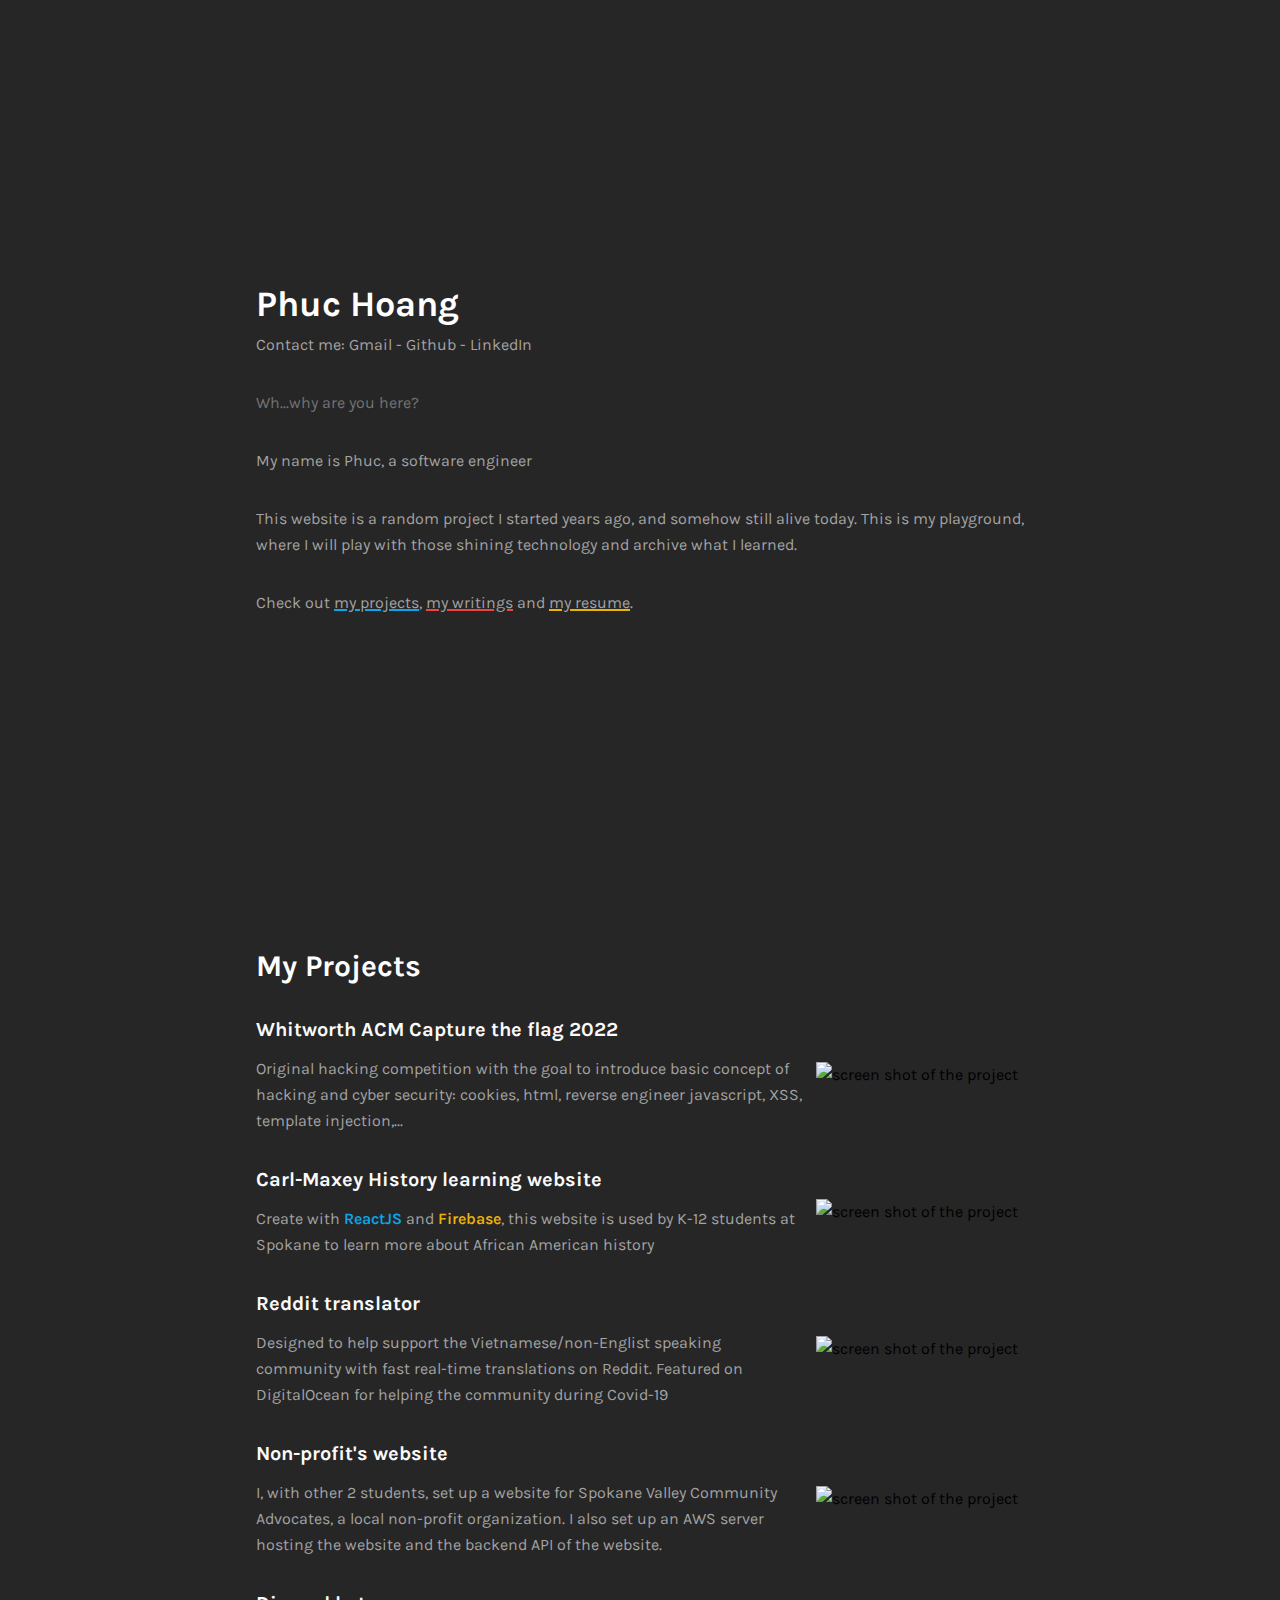
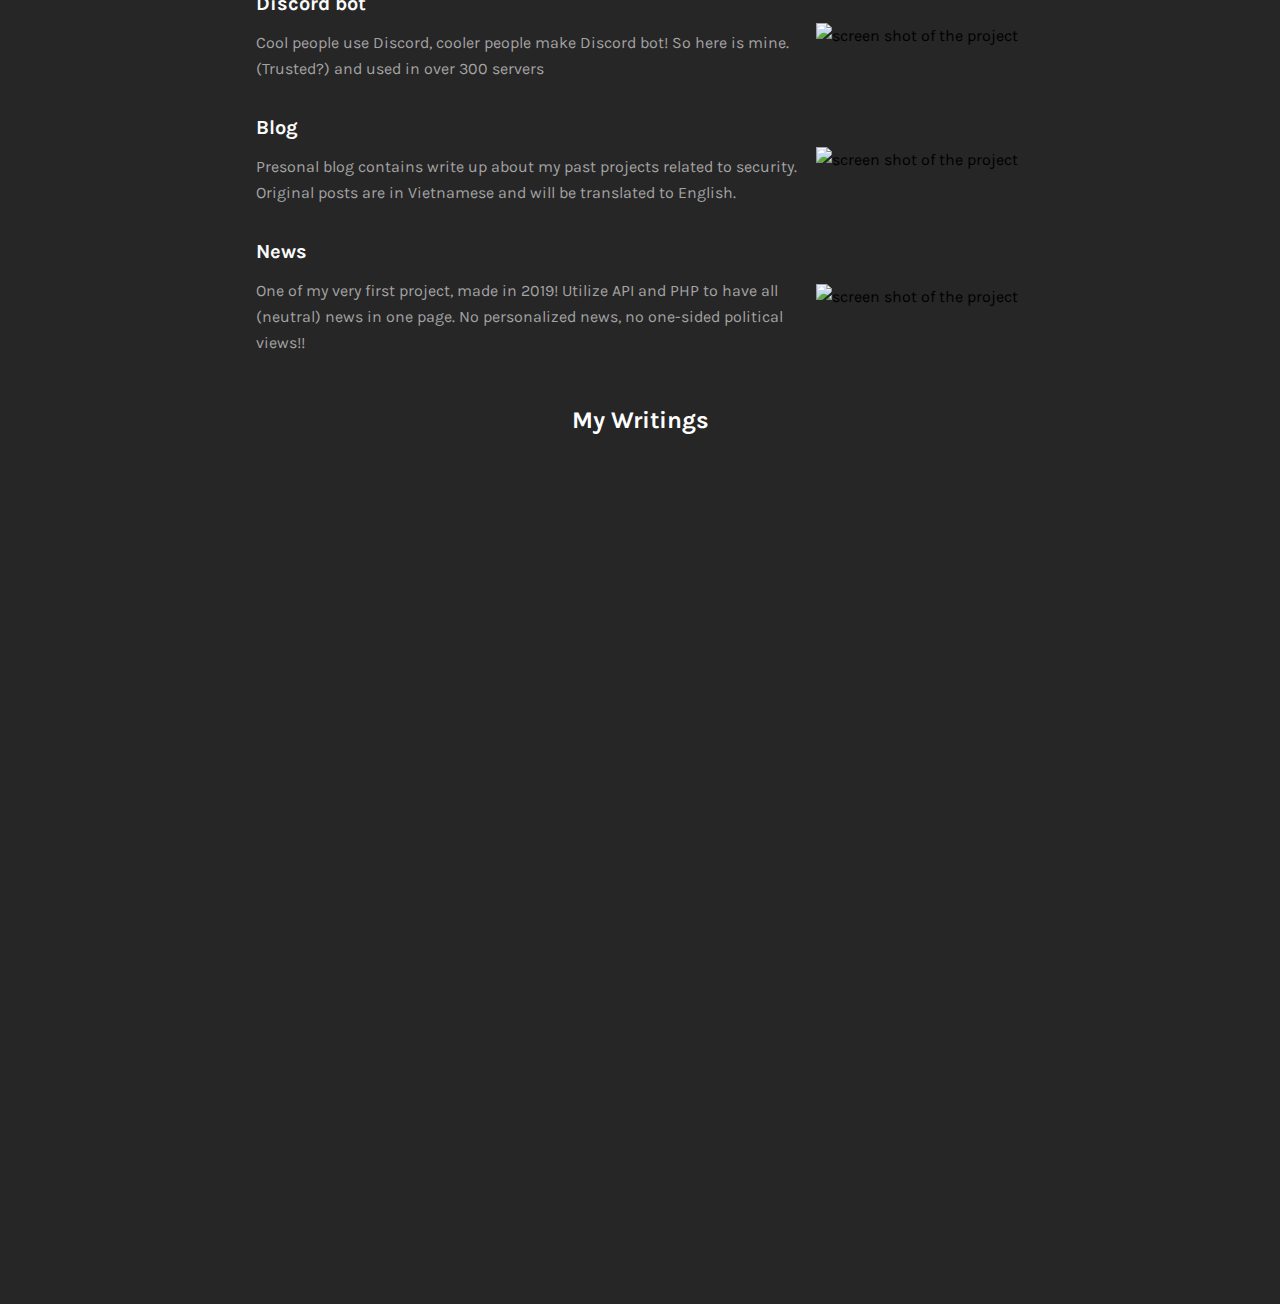
==== index.html @ 1629b11c "add index page" ====
<!doctype html><html class="dark"><head><meta charset="utf-8"><meta name="viewport" content="width=device-width, initial-scale=1.0"><link href="/index.bc678a95.css" rel="stylesheet"><script src="https://cdn.jsdelivr.net/npm/axios/dist/axios.min.js"></script><script src="https://unpkg.com/@popperjs/core@2"></script><script src="https://kit.fontawesome.com/1dd659eb34.js" crossorigin></script></head><body class="bg-neutral-50 dark:bg-neutral-800 duration-150 ease-in-out transition-all"> <div class="flex flex-col items-center relative space-y-12"> <div class="flex flex-col min-h-screen"> <div class="flex flex-col flex-grow justify-center leading-relaxed lg:max-w-3xl max-w-2xl space-y-8"> <div class="space-y-2"> <h1 class="font-bold text-4xl">Phuc Hoang</h1> <p>Contact me: <a class="group" href="mailto:chphuc05@gmail.com">Gmail <span class="group-hover:inline hidden">- chphuc05@gmail.com</span></a> - <a class="group" href="https://github.com/hoangphuc05/">Github <span class="group-hover:inline hidden">- hoangphuc05</span></a> - <a href="https://www.linkedin.com/in/phuc-cai/">LinkedIn</a></p> </div> <p class="dark:text-neutral-500 text-gray-300">Wh...why are you here?</p> <p>My name is Phuc, a software engineer </p> <p>This website is a random project I started years ago, and somehow still alive today. This is my playground, where I will play with those shining technology and archive what I learned.</p> <p>Check out <a class="decoration-2 decoration-sky-500 decoration-solid hover:underline-offset-1 underline" href="#projects">my projects</a>, <a class="decoration-2 decoration-red-500 decoration-solid hover:underline-offset-1 underline" href="#writings">my writings</a> and <a class="decoration-2 decoration-solid decoration-yellow-500 hover:underline-offset-1 underline" href="https://hphucs.me/files/Phuc_Cai_2022.pdf" target="_blank">my resume</a>.</p> </div> </div> <div id="projects" class="flex flex-col leading-relaxed lg:max-w-3xl max-w-2xl md:space-y-8 min-h-screen space-y-14"> <h1 class="font-bold text-3xl">My Projects</h1> <a href="http://ctf-acm.meorung.me/" target="_blank" class="hover:drop-shadow"> <div class="flex flex-col-reverse items-center md:flex-row md:space-x-2"> <div class="flex-row grow space-y-3"> <h2 class="font-bold text-xl">Whitworth ACM Capture the flag 2022</h2> <p>Original hacking competition with the goal to introduce basic concept of hacking and cyber security: cookies, html, reverse engineer javascript, XSS, template injection,... </p> </div> <div class="flex-none md:w-52"> <img src="https://i.imgur.com/E0mCnfq.png" alt="screen shot of the project"> </div> </div> </a> <a href="https://cmx-main.web.app/" target="_blank" class="hover:drop-shadow"> <div class="flex flex-col-reverse items-center md:flex-row md:space-x-2"> <div class="flex-row grow space-y-3"> <h2 class="font-bold text-xl">Carl-Maxey History learning website</h2> <p>Create with <span class="font-semibold text-sky-500">ReactJS</span> and <span class="font-semibold text-yellow-500">Firebase</span>, this website is used by K-12 students at Spokane to learn more about African American history</p> </div> <div class="flex-none md:w-52"> <img src="https://i.imgur.com/X4eqr3M.png" alt="screen shot of the project"> </div> </div> </a> <a href="https://hphucs.me/reddit2/" target="_blank" class="hover:drop-shadow"> <div class="flex flex-col-reverse items-center md:flex-row md:space-x-2"> <div class="flex-row grow space-y-3"> <h2 class="font-bold text-xl">Reddit translator</h2> <p>Designed to help support the Vietnamese/non-Englist speaking community with fast real-time translations on Reddit. Featured on DigitalOcean for helping the community during Covid-19</p> </div> <div class="flex-none md:w-52"> <img src="https://hphucs.me/homepage/rvnProject.jpg" alt="screen shot of the project"> </div> </div> </a> <a> <div class="flex flex-col-reverse items-center md:flex-row md:space-x-2" target="_blank"> <div class="flex-row grow space-y-3"> <h2 class="font-bold text-xl">Non-profit's website</h2> <p>I, with other 2 students, set up a website for Spokane Valley Community Advocates, a local non-profit organization. I also set up an AWS server hosting the website and the backend API of the website.</p> </div> <div class="flex-none md:w-52"> <img src="https://hphucs.me/homepage/svca.jpg" alt="screen shot of the project"> </div> </div> </a> <a href="https://top.gg/bot/739410070533570582" target="_blank" class="hover:drop-shadow"> <div class="flex flex-col-reverse items-center md:flex-row md:space-x-2"> <div class="flex-row grow space-y-3"> <h2 class="font-bold text-xl">Discord bot</h2> <p>Cool people use Discord, cooler people make Discord bot! So here is mine. (Trusted?) and used in over 300 servers</p> </div> <div class="flex-none md:w-52"> <img src="https://top.gg/api/widget/739410070533570582.svg" alt="screen shot of the project"> </div> </div> </a> <a href="https://hphucs.me/blog/" target="_blank" class="hover:drop-shadow"> <div class="flex flex-col-reverse items-center md:flex-row md:space-x-2"> <div class="flex-row grow space-y-3"> <h2 class="font-bold text-xl">Blog</h2> <p>Presonal blog contains write up about my past projects related to security. Original posts are in Vietnamese and will be translated to English.</p> </div> <div class="flex-none md:w-52"> <img src="https://hphucs.me/homepage/blogProject.jpg" alt="screen shot of the project"> </div> </div> </a> <a href="https://hphucs.me/oldNews/" target="_blank" class="hover:drop-shadow"> <div class="flex flex-col-reverse items-center md:flex-row md:space-x-2"> <div class="flex-row grow space-y-3"> <h2 class="font-bold text-xl">News</h2> <p>One of my very first project, made in 2019! Utilize API and PHP to have all (neutral) news in one page. No personalized news, no one-sided political views!!</p> </div> <div class="flex-none md:w-52"> <img src="https://hphucs.me/homepage/newsProject.jpg" alt="screen shot of the project"> </div> </div> </a> </div> <div id="writings" class="lg:max-w-3xl max-w-2xl min-h-screen space-y-12"> <h1 class="font-bold text-2xl">My Writings</h1> <div id="posts" class="flex flex-col leading-relaxed space-y-8"> </div> </div> </div> <div class="fixed right-10 top-10"> <button onclick="changeTheme()">  <p id="theme-switch" class="fa-moon fa-solid scale-125"></p> </button>  </div> </body><script src="/index.cc37de8a.js"></script></html>
---- index.bc678a95.css ----
@import "https://fonts.googleapis.com/css2?family=Karla:ital,wght@0,200;0,300;0,400;0,500;0,600;0,700;0,800;1,200;1,300;1,400;1,500;1,600;1,700;1,800&family=Roboto+Slab:wght@100;200;300;400;500;600;700;800;900&display=swap";*,:before,:after{box-sizing:border-box;border:0 solid #e5e7eb}:before,:after{--tw-content:""}html{-webkit-text-size-adjust:100%;tab-size:4;font-feature-settings:normal;font-family:Karla,sans-serif;line-height:1.5}body{line-height:inherit;margin:0}hr{height:0;color:inherit;border-top-width:1px}abbr:where([title]){-webkit-text-decoration:underline dotted;text-decoration:underline dotted}h1,h2,h3,h4,h5,h6{font-size:inherit;font-weight:inherit}a{color:inherit;-webkit-text-decoration:inherit;-webkit-text-decoration:inherit;text-decoration:inherit}b,strong{font-weight:bolder}code,kbd,samp,pre{font-family:ui-monospace,SFMono-Regular,Menlo,Monaco,Consolas,Liberation Mono,Courier New,monospace;font-size:1em}small{font-size:80%}sub,sup{vertical-align:baseline;font-size:75%;line-height:0;position:relative}sub{bottom:-.25em}sup{top:-.5em}table{text-indent:0;border-color:inherit;border-collapse:collapse}button,input,optgroup,select,textarea{font-family:inherit;font-size:100%;font-weight:inherit;line-height:inherit;color:inherit;margin:0;padding:0}button,select{text-transform:none}button,[type=button],[type=reset],[type=submit]{-webkit-appearance:button;background-color:#0000;background-image:none}:-moz-focusring{outline:auto}:-moz-ui-invalid{box-shadow:none}progress{vertical-align:baseline}::-webkit-inner-spin-button,::-webkit-outer-spin-button{height:auto}[type=search]{-webkit-appearance:textfield;outline-offset:-2px}::-webkit-search-decoration{-webkit-appearance:none}::-webkit-file-upload-button{-webkit-appearance:button;font:inherit}summary{display:list-item}blockquote,dl,dd,h1,h2,h3,h4,h5,h6,hr,figure,p,pre{margin:0}fieldset{margin:0;padding:0}legend{padding:0}ol,ul,menu{margin:0;padding:0;list-style:none}textarea{resize:vertical}input::placeholder,textarea::placeholder{opacity:1;color:#9ca3af}button,[role=button]{cursor:pointer}:disabled{cursor:default}img,svg,video,canvas,audio,iframe,embed,object{vertical-align:middle;display:block}img,video{max-width:100%;height:auto}[hidden]{display:none}*,:before,:after,::backdrop{--tw-border-spacing-x:0;--tw-border-spacing-y:0;--tw-translate-x:0;--tw-translate-y:0;--tw-rotate:0;--tw-skew-x:0;--tw-skew-y:0;--tw-scale-x:1;--tw-scale-y:1;--tw-pan-x: ;--tw-pan-y: ;--tw-pinch-zoom: ;--tw-scroll-snap-strictness:proximity;--tw-ordinal: ;--tw-slashed-zero: ;--tw-numeric-figure: ;--tw-numeric-spacing: ;--tw-numeric-fraction: ;--tw-ring-inset: ;--tw-ring-offset-width:0px;--tw-ring-offset-color:#fff;--tw-ring-color:#3b82f680;--tw-ring-offset-shadow:0 0 #0000;--tw-ring-shadow:0 0 #0000;--tw-shadow:0 0 #0000;--tw-shadow-colored:0 0 #0000;--tw-blur: ;--tw-brightness: ;--tw-contrast: ;--tw-grayscale: ;--tw-hue-rotate: ;--tw-invert: ;--tw-saturate: ;--tw-sepia: ;--tw-drop-shadow: ;--tw-backdrop-blur: ;--tw-backdrop-brightness: ;--tw-backdrop-contrast: ;--tw-backdrop-grayscale: ;--tw-backdrop-hue-rotate: ;--tw-backdrop-invert: ;--tw-backdrop-opacity: ;--tw-backdrop-saturate: ;--tw-backdrop-sepia: }.fixed{position:fixed}.relative{position:relative}.right-10{right:2.5rem}.top-10{top:2.5rem}.flex{display:flex}.hidden{display:none}.min-h-screen{min-height:100vh}.max-w-2xl{max-width:42rem}.flex-none{flex:none}.flex-grow,.grow{flex-grow:1}.scale-125{--tw-scale-x:1.25;--tw-scale-y:1.25;transform:translate(var(--tw-translate-x),var(--tw-translate-y))rotate(var(--tw-rotate))skewX(var(--tw-skew-x))skewY(var(--tw-skew-y))scaleX(var(--tw-scale-x))scaleY(var(--tw-scale-y))}.flex-row{flex-direction:row}.flex-col{flex-direction:column}.flex-col-reverse{flex-direction:column-reverse}.items-center{align-items:center}.justify-center{justify-content:center}.space-y-12>:not([hidden])~:not([hidden]){--tw-space-y-reverse:0;margin-top:calc(3rem*calc(1 - var(--tw-space-y-reverse)));margin-bottom:calc(3rem*var(--tw-space-y-reverse))}.space-y-14>:not([hidden])~:not([hidden]){--tw-space-y-reverse:0;margin-top:calc(3.5rem*calc(1 - var(--tw-space-y-reverse)));margin-bottom:calc(3.5rem*var(--tw-space-y-reverse))}.space-y-2>:not([hidden])~:not([hidden]){--tw-space-y-reverse:0;margin-top:calc(.5rem*calc(1 - var(--tw-space-y-reverse)));margin-bottom:calc(.5rem*var(--tw-space-y-reverse))}.space-y-3>:not([hidden])~:not([hidden]){--tw-space-y-reverse:0;margin-top:calc(.75rem*calc(1 - var(--tw-space-y-reverse)));margin-bottom:calc(.75rem*var(--tw-space-y-reverse))}.space-y-8>:not([hidden])~:not([hidden]){--tw-space-y-reverse:0;margin-top:calc(2rem*calc(1 - var(--tw-space-y-reverse)));margin-bottom:calc(2rem*var(--tw-space-y-reverse))}.bg-neutral-50{--tw-bg-opacity:1;background-color:rgb(250 250 250/var(--tw-bg-opacity))}.text-2xl{font-size:1.5rem;line-height:2rem}.text-3xl{font-size:1.875rem;line-height:2.25rem}.text-4xl{font-size:2.25rem;line-height:2.5rem}.text-lg{font-size:1.125rem;line-height:1.75rem}.text-xl{font-size:1.25rem;line-height:1.75rem}.font-bold{font-weight:700}.font-semibold{font-weight:600}.leading-relaxed{line-height:1.625}.text-gray-300{--tw-text-opacity:1;color:rgb(209 213 219/var(--tw-text-opacity))}.text-sky-500{--tw-text-opacity:1;color:rgb(14 165 233/var(--tw-text-opacity))}.text-yellow-500{--tw-text-opacity:1;color:rgb(234 179 8/var(--tw-text-opacity))}.underline{text-decoration-line:underline}.decoration-red-500{text-decoration-color:#ef4444}.decoration-sky-500{text-decoration-color:#0ea5e9}.decoration-yellow-500{text-decoration-color:#eab308}.decoration-solid{text-decoration-style:solid}.decoration-2{text-decoration-thickness:2px}.transition-all{transition-property:all;transition-duration:.15s;transition-timing-function:cubic-bezier(.4,0,.2,1)}.duration-150{transition-duration:.15s}.ease-in-out{transition-timing-function:cubic-bezier(.4,0,.2,1)}p{--tw-text-opacity:1;color:rgb(130 130 130/var(--tw-text-opacity))}@media (prefers-color-scheme:dark){h1{color:#fff}h2{color:#fafafa}p{color:#a3a3a3}}.dark h1{color:#fff}.dark h2{color:#fafafa}.dark p{color:#a3a3a3}.toggle-switch{width:200px;position:relative}label{width:100%;height:100px;background-color:var(--dark);cursor:pointer;border-radius:50px;position:absolute}input{display:none;position:absolute}.slider{width:100%;height:100%;border-radius:50px;transition:all .3s;position:absolute}input:checked~.slider{background-color:var(--light)}.slider:before{content:"";width:75px;height:75px;box-shadow:inset 28px -4px 0px 0px var(--light);background-color:var(--dark);border-radius:50%;transition:all .3s;position:absolute;top:13px;left:16px}input:checked~.slider:before{background-color:var(--dark);box-shadow:none;transform:translate(95px)}.hover\:underline-offset-1:hover{text-underline-offset:1px}.hover\:drop-shadow:hover{--tw-drop-shadow:drop-shadow(0 1px 2px #0000001a)drop-shadow(0 1px 1px #0000000f);filter:var(--tw-blur)var(--tw-brightness)var(--tw-contrast)var(--tw-grayscale)var(--tw-hue-rotate)var(--tw-invert)var(--tw-saturate)var(--tw-sepia)var(--tw-drop-shadow)}.group:hover .group-hover\:inline{display:inline}.dark .dark\:bg-neutral-800{--tw-bg-opacity:1;background-color:rgb(38 38 38/var(--tw-bg-opacity))}.dark .dark\:text-neutral-500{--tw-text-opacity:1;color:rgb(115 115 115/var(--tw-text-opacity))}@media (min-width:768px){.md\:w-52{width:13rem}.md\:flex-row{flex-direction:row}.md\:space-x-2>:not([hidden])~:not([hidden]){--tw-space-x-reverse:0;margin-right:calc(.5rem*var(--tw-space-x-reverse));margin-left:calc(.5rem*calc(1 - var(--tw-space-x-reverse)))}.md\:space-y-8>:not([hidden])~:not([hidden]){--tw-space-y-reverse:0;margin-top:calc(2rem*calc(1 - var(--tw-space-y-reverse)));margin-bottom:calc(2rem*var(--tw-space-y-reverse))}}@media (min-width:1024px){.lg\:max-w-3xl{max-width:48rem}}
/*# sourceMappingURL=index.bc678a95.css.map */
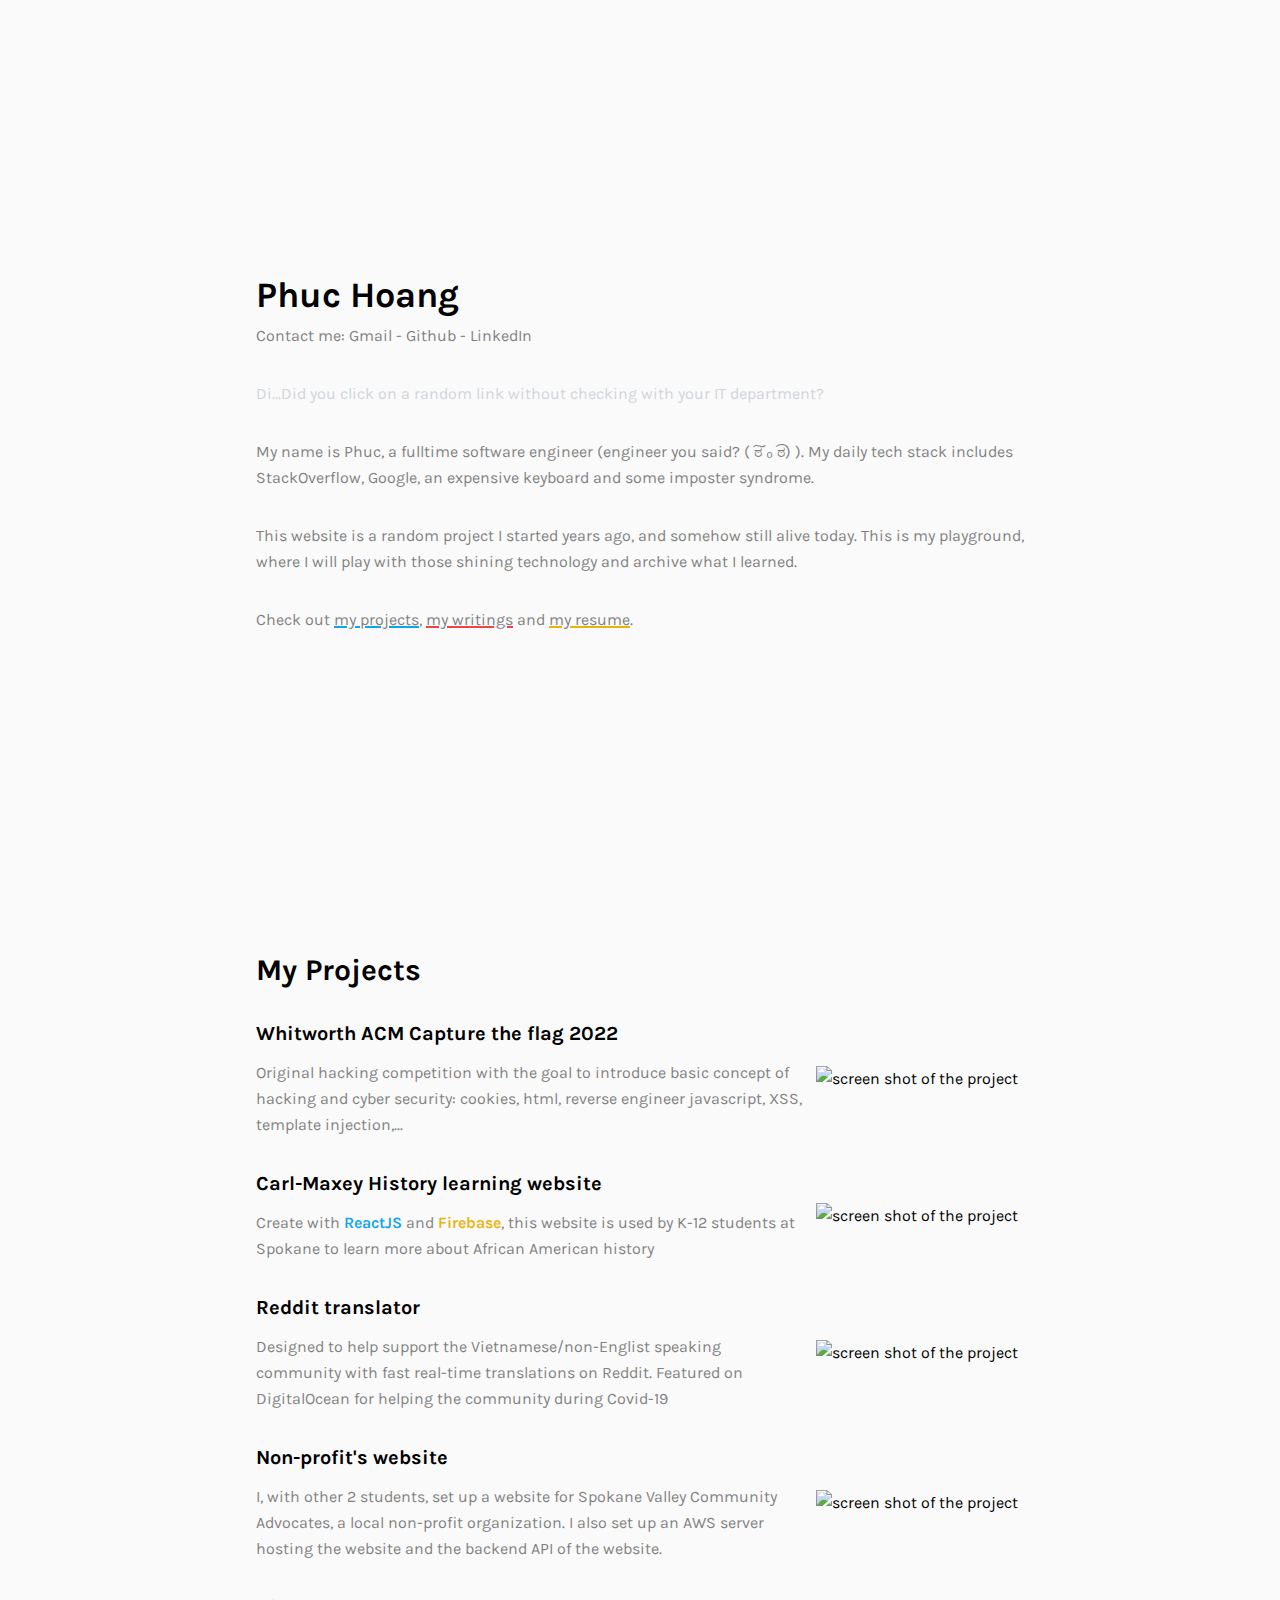
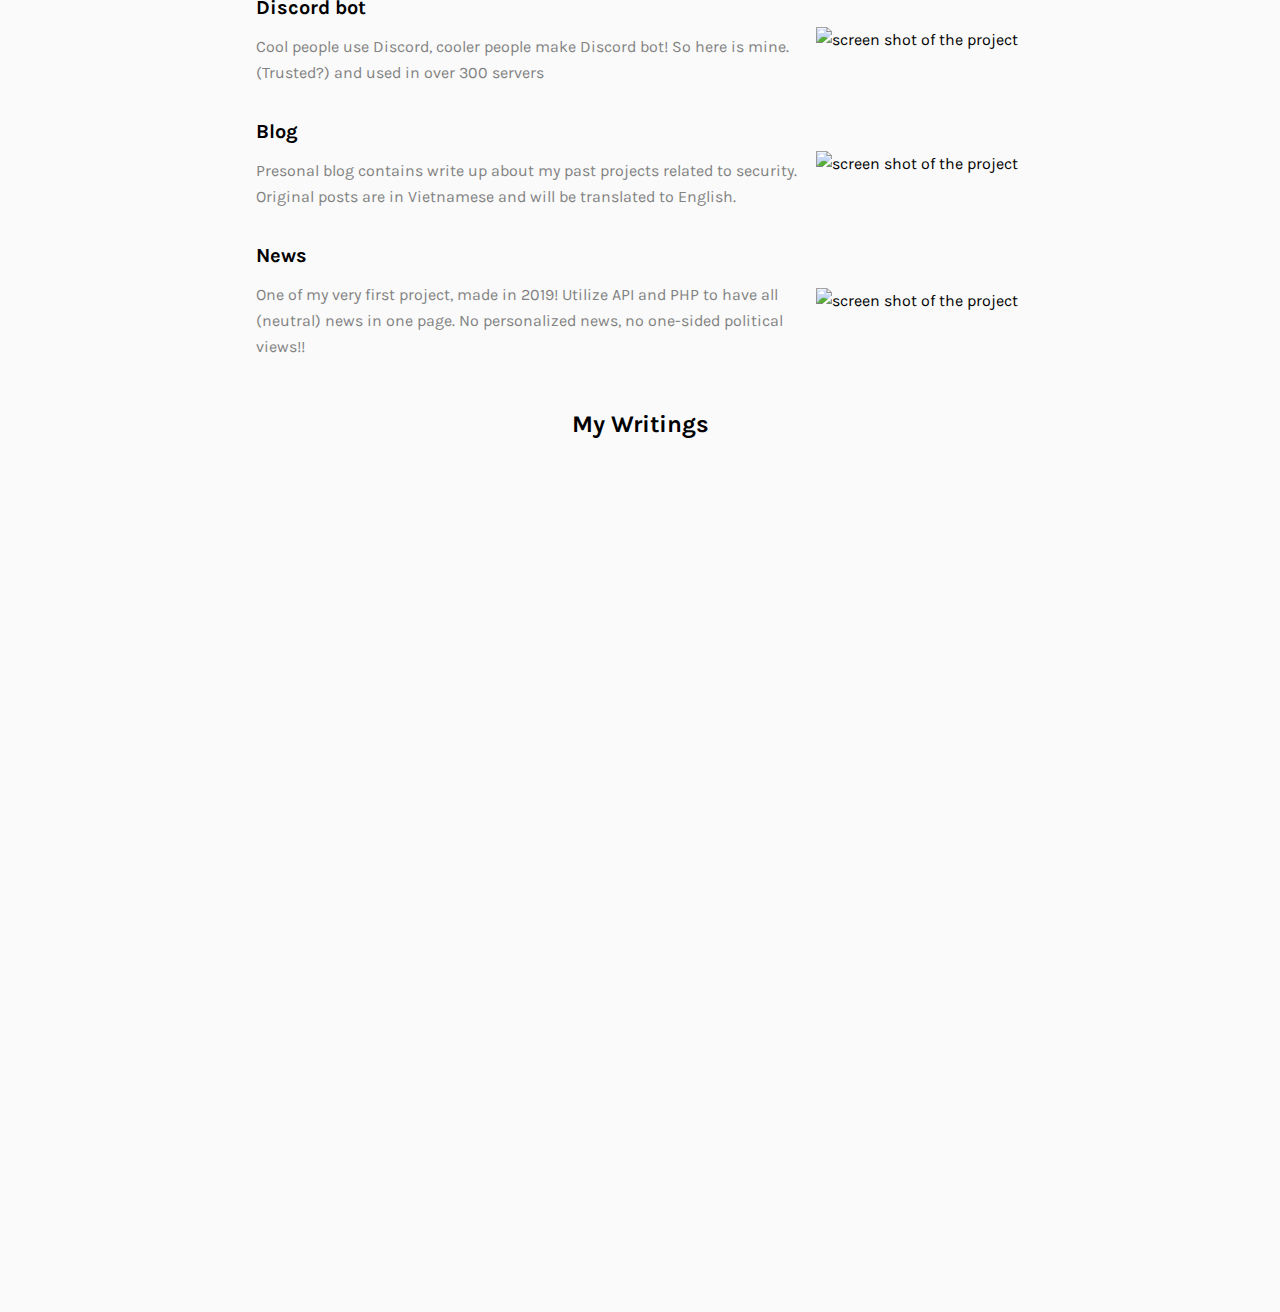
==== commit b9167a00: "update index page" ====
--- a/index.html
+++ b/index.html
@@ -1 +1 @@
-<!doctype html><html class="dark"><head><meta charset="utf-8"><meta name="viewport" content="width=device-width, initial-scale=1.0"><link href="/index.bc678a95.css" rel="stylesheet"><script src="https://cdn.jsdelivr.net/npm/axios/dist/axios.min.js"></script><script src="https://unpkg.com/@popperjs/core@2"></script><script src="https://kit.fontawesome.com/1dd659eb34.js" crossorigin></script></head><body class="bg-neutral-50 dark:bg-neutral-800 duration-150 ease-in-out transition-all"> <div class="flex flex-col items-center relative space-y-12"> <div class="flex flex-col min-h-screen"> <div class="flex flex-col flex-grow justify-center leading-relaxed lg:max-w-3xl max-w-2xl space-y-8"> <div class="space-y-2"> <h1 class="font-bold text-4xl">Phuc Hoang</h1> <p>Contact me: <a class="group" href="mailto:chphuc05@gmail.com">Gmail <span class="group-hover:inline hidden">- chphuc05@gmail.com</span></a> - <a class="group" href="https://github.com/hoangphuc05/">Github <span class="group-hover:inline hidden">- hoangphuc05</span></a> - <a href="https://www.linkedin.com/in/phuc-cai/">LinkedIn</a></p> </div> <p class="dark:text-neutral-500 text-gray-300">Wh...why are you here?</p> <p>My name is Phuc, a software engineer </p> <p>This website is a random project I started years ago, and somehow still alive today. This is my playground, where I will play with those shining technology and archive what I learned.</p> <p>Check out <a class="decoration-2 decoration-sky-500 decoration-solid hover:underline-offset-1 underline" href="#projects">my projects</a>, <a class="decoration-2 decoration-red-500 decoration-solid hover:underline-offset-1 underline" href="#writings">my writings</a> and <a class="decoration-2 decoration-solid decoration-yellow-500 hover:underline-offset-1 underline" href="https://hphucs.me/files/Phuc_Cai_2022.pdf" target="_blank">my resume</a>.</p> </div> </div> <div id="projects" class="flex flex-col leading-relaxed lg:max-w-3xl max-w-2xl md:space-y-8 min-h-screen space-y-14"> <h1 class="font-bold text-3xl">My Projects</h1> <a href="http://ctf-acm.meorung.me/" target="_blank" class="hover:drop-shadow"> <div class="flex flex-col-reverse items-center md:flex-row md:space-x-2"> <div class="flex-row grow space-y-3"> <h2 class="font-bold text-xl">Whitworth ACM Capture the flag 2022</h2> <p>Original hacking competition with the goal to introduce basic concept of hacking and cyber security: cookies, html, reverse engineer javascript, XSS, template injection,... </p> </div> <div class="flex-none md:w-52"> <img src="https://i.imgur.com/E0mCnfq.png" alt="screen shot of the project"> </div> </div> </a> <a href="https://cmx-main.web.app/" target="_blank" class="hover:drop-shadow"> <div class="flex flex-col-reverse items-center md:flex-row md:space-x-2"> <div class="flex-row grow space-y-3"> <h2 class="font-bold text-xl">Carl-Maxey History learning website</h2> <p>Create with <span class="font-semibold text-sky-500">ReactJS</span> and <span class="font-semibold text-yellow-500">Firebase</span>, this website is used by K-12 students at Spokane to learn more about African American history</p> </div> <div class="flex-none md:w-52"> <img src="https://i.imgur.com/X4eqr3M.png" alt="screen shot of the project"> </div> </div> </a> <a href="https://hphucs.me/reddit2/" target="_blank" class="hover:drop-shadow"> <div class="flex flex-col-reverse items-center md:flex-row md:space-x-2"> <div class="flex-row grow space-y-3"> <h2 class="font-bold text-xl">Reddit translator</h2> <p>Designed to help support the Vietnamese/non-Englist speaking community with fast real-time translations on Reddit. Featured on DigitalOcean for helping the community during Covid-19</p> </div> <div class="flex-none md:w-52"> <img src="https://hphucs.me/homepage/rvnProject.jpg" alt="screen shot of the project"> </div> </div> </a> <a> <div class="flex flex-col-reverse items-center md:flex-row md:space-x-2" target="_blank"> <div class="flex-row grow space-y-3"> <h2 class="font-bold text-xl">Non-profit's website</h2> <p>I, with other 2 students, set up a website for Spokane Valley Community Advocates, a local non-profit organization. I also set up an AWS server hosting the website and the backend API of the website.</p> </div> <div class="flex-none md:w-52"> <img src="https://hphucs.me/homepage/svca.jpg" alt="screen shot of the project"> </div> </div> </a> <a href="https://top.gg/bot/739410070533570582" target="_blank" class="hover:drop-shadow"> <div class="flex flex-col-reverse items-center md:flex-row md:space-x-2"> <div class="flex-row grow space-y-3"> <h2 class="font-bold text-xl">Discord bot</h2> <p>Cool people use Discord, cooler people make Discord bot! So here is mine. (Trusted?) and used in over 300 servers</p> </div> <div class="flex-none md:w-52"> <img src="https://top.gg/api/widget/739410070533570582.svg" alt="screen shot of the project"> </div> </div> </a> <a href="https://hphucs.me/blog/" target="_blank" class="hover:drop-shadow"> <div class="flex flex-col-reverse items-center md:flex-row md:space-x-2"> <div class="flex-row grow space-y-3"> <h2 class="font-bold text-xl">Blog</h2> <p>Presonal blog contains write up about my past projects related to security. Original posts are in Vietnamese and will be translated to English.</p> </div> <div class="flex-none md:w-52"> <img src="https://hphucs.me/homepage/blogProject.jpg" alt="screen shot of the project"> </div> </div> </a> <a href="https://hphucs.me/oldNews/" target="_blank" class="hover:drop-shadow"> <div class="flex flex-col-reverse items-center md:flex-row md:space-x-2"> <div class="flex-row grow space-y-3"> <h2 class="font-bold text-xl">News</h2> <p>One of my very first project, made in 2019! Utilize API and PHP to have all (neutral) news in one page. No personalized news, no one-sided political views!!</p> </div> <div class="flex-none md:w-52"> <img src="https://hphucs.me/homepage/newsProject.jpg" alt="screen shot of the project"> </div> </div> </a> </div> <div id="writings" class="lg:max-w-3xl max-w-2xl min-h-screen space-y-12"> <h1 class="font-bold text-2xl">My Writings</h1> <div id="posts" class="flex flex-col leading-relaxed space-y-8"> </div> </div> </div> <div class="fixed right-10 top-10"> <button onclick="changeTheme()">  <p id="theme-switch" class="fa-moon fa-solid scale-125"></p> </button>  </div> </body><script src="/index.cc37de8a.js"></script></html>+<!doctype html><html><head><meta charset="utf-8"><meta name="viewport" content="width=device-width, initial-scale=1.0"><link href="/index.c25931fc.css" rel="stylesheet"><script src="https://cdn.jsdelivr.net/npm/axios/dist/axios.min.js"></script><script src="https://unpkg.com/@popperjs/core@2"></script><script src="https://kit.fontawesome.com/1dd659eb34.js" crossorigin></script></head><body class="bg-neutral-50 dark:bg-neutral-800 duration-150 ease-in-out p-1 transition-all"> <div class="flex flex-col items-center relative space-y-12"> <div class="flex flex-col min-h-screen"> <div class="flex flex-col flex-grow justify-center leading-relaxed lg:max-w-3xl max-w-2xl space-y-8"> <div class="space-y-2"> <h1 class="font-bold text-4xl">Phuc Hoang</h1> <p>Contact me: <a class="group" href="mailto:chphuc05@gmail.com">Gmail <span class="group-hover:inline hidden">- chphuc05@gmail.com</span></a> - <a class="group" href="https://github.com/hoangphuc05/">Github <span class="group-hover:inline hidden">- hoangphuc05</span></a> - <a href="https://www.linkedin.com/in/phuc-cai/">LinkedIn</a></p> </div> <p class="dark:text-neutral-500 text-gray-300">Di...Did you click on a random link without checking with your IT department?</p> <p>My name is Phuc, a fulltime software engineer (engineer you said? ( ͠ಠ ₒ ͡ಠ) ). My daily tech stack includes StackOverflow, Google, an expensive keyboard and some imposter syndrome.</p> <p>This website is a random project I started years ago, and somehow still alive today. This is my playground, where I will play with those shining technology and archive what I learned.</p> <p>Check out <a class="decoration-2 decoration-sky-500 decoration-solid hover:underline-offset-1 underline" href="#projects">my projects</a>, <a class="decoration-2 decoration-red-500 decoration-solid hover:underline-offset-1 underline" href="#writings">my writings</a> and <a class="decoration-2 decoration-solid decoration-yellow-500 hover:underline-offset-1 underline" href="https://hphucs.me/files/Phuc_Cai_2022.pdf" target="_blank">my resume</a>.</p> </div> </div> <div id="projects" class="flex flex-col leading-relaxed lg:max-w-3xl max-w-2xl md:space-y-8 min-h-screen space-y-14"> <h1 class="font-bold text-3xl">My Projects</h1> <a href="http://ctf-acm.meorung.me/" target="_blank" class="hover:drop-shadow"> <div class="flex flex-col-reverse items-center md:flex-row md:space-x-2"> <div class="flex-row grow space-y-3"> <h2 class="font-bold text-xl">Whitworth ACM Capture the flag 2022</h2> <p>Original hacking competition with the goal to introduce basic concept of hacking and cyber security: cookies, html, reverse engineer javascript, XSS, template injection,... </p> </div> <div class="flex-none md:w-52"> <img src="https://i.imgur.com/E0mCnfq.png" alt="screen shot of the project"> </div> </div> </a> <a href="https://cmx-main.web.app/" target="_blank" class="hover:drop-shadow"> <div class="flex flex-col-reverse items-center md:flex-row md:space-x-2"> <div class="flex-row grow space-y-3"> <h2 class="font-bold text-xl">Carl-Maxey History learning website</h2> <p>Create with <span class="font-semibold text-sky-500">ReactJS</span> and <span class="font-semibold text-yellow-500">Firebase</span>, this website is used by K-12 students at Spokane to learn more about African American history</p> </div> <div class="flex-none md:w-52"> <img src="https://i.imgur.com/X4eqr3M.png" alt="screen shot of the project"> </div> </div> </a> <a href="https://hphucs.me/reddit2/" target="_blank" class="hover:drop-shadow"> <div class="flex flex-col-reverse items-center md:flex-row md:space-x-2"> <div class="flex-row grow space-y-3"> <h2 class="font-bold text-xl">Reddit translator</h2> <p>Designed to help support the Vietnamese/non-Englist speaking community with fast real-time translations on Reddit. Featured on DigitalOcean for helping the community during Covid-19</p> </div> <div class="flex-none md:w-52"> <img src="https://hphucs.me/homepage/rvnProject.jpg" alt="screen shot of the project"> </div> </div> </a> <a> <div class="flex flex-col-reverse items-center md:flex-row md:space-x-2" target="_blank"> <div class="flex-row grow space-y-3"> <h2 class="font-bold text-xl">Non-profit's website</h2> <p>I, with other 2 students, set up a website for Spokane Valley Community Advocates, a local non-profit organization. I also set up an AWS server hosting the website and the backend API of the website.</p> </div> <div class="flex-none md:w-52"> <img src="https://hphucs.me/homepage/svca.jpg" alt="screen shot of the project"> </div> </div> </a> <a href="https://top.gg/bot/739410070533570582" target="_blank" class="hover:drop-shadow"> <div class="flex flex-col-reverse items-center md:flex-row md:space-x-2"> <div class="flex-row grow space-y-3"> <h2 class="font-bold text-xl">Discord bot</h2> <p>Cool people use Discord, cooler people make Discord bot! So here is mine. (Trusted?) and used in over 300 servers</p> </div> <div class="flex-none md:w-52"> <img src="https://top.gg/api/widget/739410070533570582.svg" alt="screen shot of the project"> </div> </div> </a> <a href="https://hphucs.me/blog/" target="_blank" class="hover:drop-shadow"> <div class="flex flex-col-reverse items-center md:flex-row md:space-x-2"> <div class="flex-row grow space-y-3"> <h2 class="font-bold text-xl">Blog</h2> <p>Presonal blog contains write up about my past projects related to security. Original posts are in Vietnamese and will be translated to English.</p> </div> <div class="flex-none md:w-52"> <img src="https://hphucs.me/homepage/blogProject.jpg" alt="screen shot of the project"> </div> </div> </a> <a href="https://hphucs.me/oldNews/" target="_blank" class="hover:drop-shadow"> <div class="flex flex-col-reverse items-center md:flex-row md:space-x-2"> <div class="flex-row grow space-y-3"> <h2 class="font-bold text-xl">News</h2> <p>One of my very first project, made in 2019! Utilize API and PHP to have all (neutral) news in one page. No personalized news, no one-sided political views!!</p> </div> <div class="flex-none md:w-52"> <img src="https://hphucs.me/homepage/newsProject.jpg" alt="screen shot of the project"> </div> </div> </a> </div> <div id="writings" class="lg:max-w-3xl max-w-2xl min-h-screen space-y-12"> <h1 class="font-bold text-2xl">My Writings</h1> <div id="posts" class="flex flex-col leading-relaxed space-y-8"> </div> </div> </div> <div class="fixed right-10 top-10"> <button onclick="changeTheme()">  <p id="theme-switch" class="fa-solid fa-sun scale-125"></p> </button>  </div> </body><script src="/index.cc37de8a.js"></script></html>--- a/index.c25931fc.css
+++ b/index.c25931fc.css
@@ -0,0 +1,2 @@
+@import "https://fonts.googleapis.com/css2?family=Karla:ital,wght@0,200;0,300;0,400;0,500;0,600;0,700;0,800;1,200;1,300;1,400;1,500;1,600;1,700;1,800&family=Roboto+Slab:wght@100;200;300;400;500;600;700;800;900&display=swap";*,:before,:after{box-sizing:border-box;border:0 solid #e5e7eb}:before,:after{--tw-content:""}html{-webkit-text-size-adjust:100%;tab-size:4;font-feature-settings:normal;font-family:Karla,sans-serif;line-height:1.5}body{line-height:inherit;margin:0}hr{height:0;color:inherit;border-top-width:1px}abbr:where([title]){-webkit-text-decoration:underline dotted;text-decoration:underline dotted}h1,h2,h3,h4,h5,h6{font-size:inherit;font-weight:inherit}a{color:inherit;-webkit-text-decoration:inherit;-webkit-text-decoration:inherit;text-decoration:inherit}b,strong{font-weight:bolder}code,kbd,samp,pre{font-family:ui-monospace,SFMono-Regular,Menlo,Monaco,Consolas,Liberation Mono,Courier New,monospace;font-size:1em}small{font-size:80%}sub,sup{vertical-align:baseline;font-size:75%;line-height:0;position:relative}sub{bottom:-.25em}sup{top:-.5em}table{text-indent:0;border-color:inherit;border-collapse:collapse}button,input,optgroup,select,textarea{font-family:inherit;font-size:100%;font-weight:inherit;line-height:inherit;color:inherit;margin:0;padding:0}button,select{text-transform:none}button,[type=button],[type=reset],[type=submit]{-webkit-appearance:button;background-color:#0000;background-image:none}:-moz-focusring{outline:auto}:-moz-ui-invalid{box-shadow:none}progress{vertical-align:baseline}::-webkit-inner-spin-button,::-webkit-outer-spin-button{height:auto}[type=search]{-webkit-appearance:textfield;outline-offset:-2px}::-webkit-search-decoration{-webkit-appearance:none}::-webkit-file-upload-button{-webkit-appearance:button;font:inherit}summary{display:list-item}blockquote,dl,dd,h1,h2,h3,h4,h5,h6,hr,figure,p,pre{margin:0}fieldset{margin:0;padding:0}legend{padding:0}ol,ul,menu{margin:0;padding:0;list-style:none}textarea{resize:vertical}input::placeholder,textarea::placeholder{opacity:1;color:#9ca3af}button,[role=button]{cursor:pointer}:disabled{cursor:default}img,svg,video,canvas,audio,iframe,embed,object{vertical-align:middle;display:block}img,video{max-width:100%;height:auto}[hidden]{display:none}*,:before,:after,::backdrop{--tw-border-spacing-x:0;--tw-border-spacing-y:0;--tw-translate-x:0;--tw-translate-y:0;--tw-rotate:0;--tw-skew-x:0;--tw-skew-y:0;--tw-scale-x:1;--tw-scale-y:1;--tw-pan-x: ;--tw-pan-y: ;--tw-pinch-zoom: ;--tw-scroll-snap-strictness:proximity;--tw-ordinal: ;--tw-slashed-zero: ;--tw-numeric-figure: ;--tw-numeric-spacing: ;--tw-numeric-fraction: ;--tw-ring-inset: ;--tw-ring-offset-width:0px;--tw-ring-offset-color:#fff;--tw-ring-color:#3b82f680;--tw-ring-offset-shadow:0 0 #0000;--tw-ring-shadow:0 0 #0000;--tw-shadow:0 0 #0000;--tw-shadow-colored:0 0 #0000;--tw-blur: ;--tw-brightness: ;--tw-contrast: ;--tw-grayscale: ;--tw-hue-rotate: ;--tw-invert: ;--tw-saturate: ;--tw-sepia: ;--tw-drop-shadow: ;--tw-backdrop-blur: ;--tw-backdrop-brightness: ;--tw-backdrop-contrast: ;--tw-backdrop-grayscale: ;--tw-backdrop-hue-rotate: ;--tw-backdrop-invert: ;--tw-backdrop-opacity: ;--tw-backdrop-saturate: ;--tw-backdrop-sepia: }.fixed{position:fixed}.relative{position:relative}.right-10{right:2.5rem}.top-10{top:2.5rem}.flex{display:flex}.hidden{display:none}.min-h-screen{min-height:100vh}.max-w-2xl{max-width:42rem}.flex-none{flex:none}.flex-grow,.grow{flex-grow:1}.scale-125{--tw-scale-x:1.25;--tw-scale-y:1.25;transform:translate(var(--tw-translate-x),var(--tw-translate-y))rotate(var(--tw-rotate))skewX(var(--tw-skew-x))skewY(var(--tw-skew-y))scaleX(var(--tw-scale-x))scaleY(var(--tw-scale-y))}.flex-row{flex-direction:row}.flex-col{flex-direction:column}.flex-col-reverse{flex-direction:column-reverse}.items-center{align-items:center}.justify-center{justify-content:center}.space-y-12>:not([hidden])~:not([hidden]){--tw-space-y-reverse:0;margin-top:calc(3rem*calc(1 - var(--tw-space-y-reverse)));margin-bottom:calc(3rem*var(--tw-space-y-reverse))}.space-y-14>:not([hidden])~:not([hidden]){--tw-space-y-reverse:0;margin-top:calc(3.5rem*calc(1 - var(--tw-space-y-reverse)));margin-bottom:calc(3.5rem*var(--tw-space-y-reverse))}.space-y-2>:not([hidden])~:not([hidden]){--tw-space-y-reverse:0;margin-top:calc(.5rem*calc(1 - var(--tw-space-y-reverse)));margin-bottom:calc(.5rem*var(--tw-space-y-reverse))}.space-y-3>:not([hidden])~:not([hidden]){--tw-space-y-reverse:0;margin-top:calc(.75rem*calc(1 - var(--tw-space-y-reverse)));margin-bottom:calc(.75rem*var(--tw-space-y-reverse))}.space-y-8>:not([hidden])~:not([hidden]){--tw-space-y-reverse:0;margin-top:calc(2rem*calc(1 - var(--tw-space-y-reverse)));margin-bottom:calc(2rem*var(--tw-space-y-reverse))}.bg-neutral-50{--tw-bg-opacity:1;background-color:rgb(250 250 250/var(--tw-bg-opacity))}.p-1{padding:.25rem}.text-2xl{font-size:1.5rem;line-height:2rem}.text-3xl{font-size:1.875rem;line-height:2.25rem}.text-4xl{font-size:2.25rem;line-height:2.5rem}.text-lg{font-size:1.125rem;line-height:1.75rem}.text-xl{font-size:1.25rem;line-height:1.75rem}.font-bold{font-weight:700}.font-semibold{font-weight:600}.leading-relaxed{line-height:1.625}.text-gray-300{--tw-text-opacity:1;color:rgb(209 213 219/var(--tw-text-opacity))}.text-sky-500{--tw-text-opacity:1;color:rgb(14 165 233/var(--tw-text-opacity))}.text-yellow-500{--tw-text-opacity:1;color:rgb(234 179 8/var(--tw-text-opacity))}.underline{text-decoration-line:underline}.decoration-red-500{text-decoration-color:#ef4444}.decoration-sky-500{text-decoration-color:#0ea5e9}.decoration-yellow-500{text-decoration-color:#eab308}.decoration-solid{text-decoration-style:solid}.decoration-2{text-decoration-thickness:2px}.transition-all{transition-property:all;transition-duration:.15s;transition-timing-function:cubic-bezier(.4,0,.2,1)}.duration-150{transition-duration:.15s}.ease-in-out{transition-timing-function:cubic-bezier(.4,0,.2,1)}p{--tw-text-opacity:1;color:rgb(130 130 130/var(--tw-text-opacity))}@media (prefers-color-scheme:dark){h1{color:#fff}h2{color:#fafafa}p{color:#a3a3a3}}.dark h1{color:#fff}.dark h2{color:#fafafa}.dark p{color:#a3a3a3}.toggle-switch{width:200px;position:relative}label{width:100%;height:100px;background-color:var(--dark);cursor:pointer;border-radius:50px;position:absolute}input{display:none;position:absolute}.slider{width:100%;height:100%;border-radius:50px;transition:all .3s;position:absolute}input:checked~.slider{background-color:var(--light)}.slider:before{content:"";width:75px;height:75px;box-shadow:inset 28px -4px 0px 0px var(--light);background-color:var(--dark);border-radius:50%;transition:all .3s;position:absolute;top:13px;left:16px}input:checked~.slider:before{background-color:var(--dark);box-shadow:none;transform:translate(95px)}.hover\:underline-offset-1:hover{text-underline-offset:1px}.hover\:drop-shadow:hover{--tw-drop-shadow:drop-shadow(0 1px 2px #0000001a)drop-shadow(0 1px 1px #0000000f);filter:var(--tw-blur)var(--tw-brightness)var(--tw-contrast)var(--tw-grayscale)var(--tw-hue-rotate)var(--tw-invert)var(--tw-saturate)var(--tw-sepia)var(--tw-drop-shadow)}.group:hover .group-hover\:inline{display:inline}.dark .dark\:bg-neutral-800{--tw-bg-opacity:1;background-color:rgb(38 38 38/var(--tw-bg-opacity))}.dark .dark\:text-neutral-500{--tw-text-opacity:1;color:rgb(115 115 115/var(--tw-text-opacity))}@media (min-width:768px){.md\:w-52{width:13rem}.md\:flex-row{flex-direction:row}.md\:space-x-2>:not([hidden])~:not([hidden]){--tw-space-x-reverse:0;margin-right:calc(.5rem*var(--tw-space-x-reverse));margin-left:calc(.5rem*calc(1 - var(--tw-space-x-reverse)))}.md\:space-y-8>:not([hidden])~:not([hidden]){--tw-space-y-reverse:0;margin-top:calc(2rem*calc(1 - var(--tw-space-y-reverse)));margin-bottom:calc(2rem*var(--tw-space-y-reverse))}}@media (min-width:1024px){.lg\:max-w-3xl{max-width:48rem}}
+/*# sourceMappingURL=index.c25931fc.css.map */
